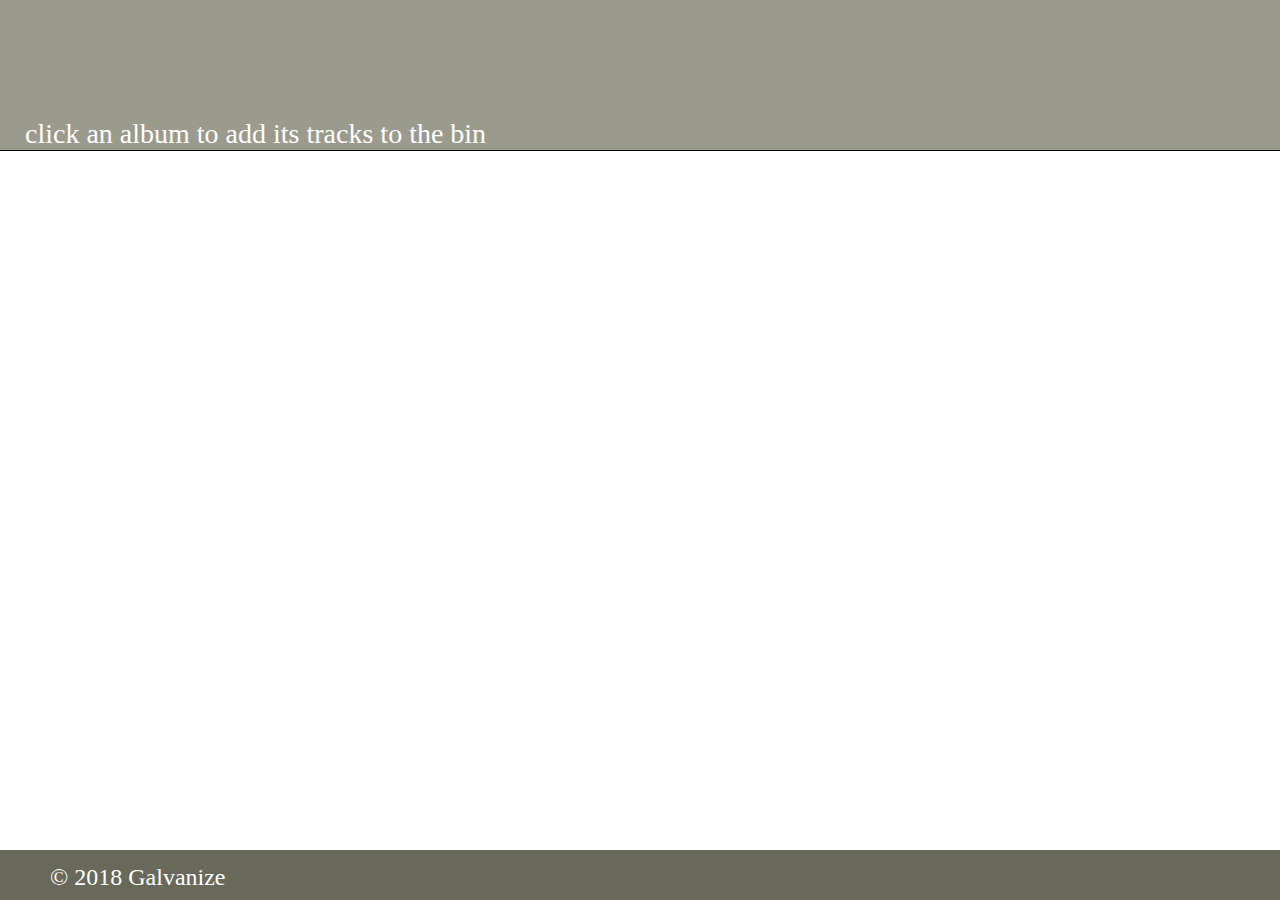
==== album.html @ 06a22d1c "second page started" ====
<DOCTYPE! html>
  <html>

  <body>
    <div class="pageWrapper">

      <head>
        <title>playlist page</title>
        <link type="text/css" rel="stylesheet" href="css/reset.css">
        <link type="text/css" rel="stylesheet" href="css/album.css">
        <script type="text/javascript" src="js/album.js" defer></script>
      </head>
      <header>
        <div class="head">
          <p class="headTxt">click an album to add its tracks to the bin</p>
        </div>
      </header>

      <footer>
        <div class="foot">
          <p class="copywrite">&copy; 2018 Galvanize</p>
        </div>
      </footer>
    </div> <!-- end pageWrapper -->
    
  </body>

  </html>
---- css/album.css ----
@import url("../css/main.css");

.head {
  height: 150px;
}

.headTxt {
  padding-top: 120px;
  padding-left: 25px;
  color: white;
  font-size: 28px;
}
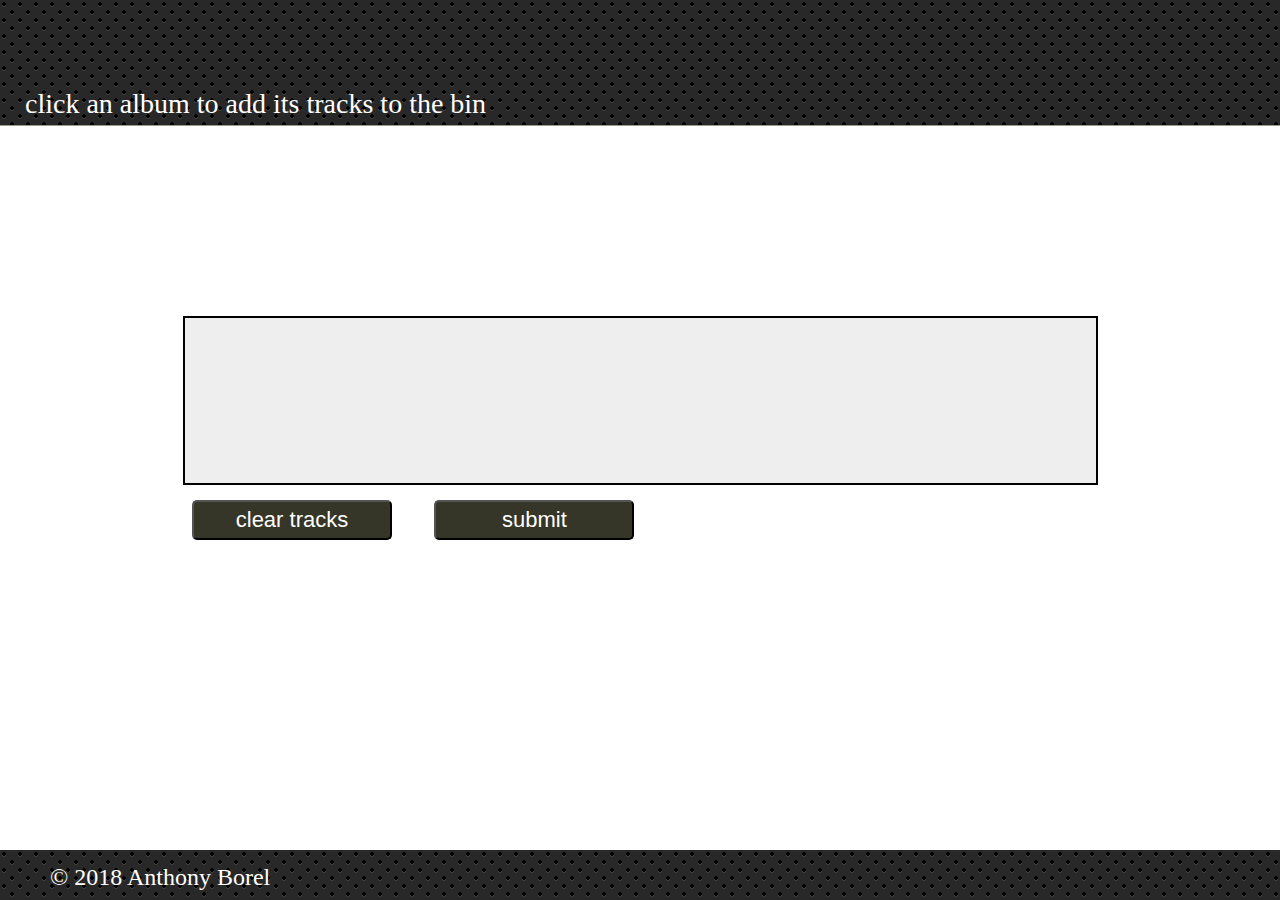
==== commit 38b5d77f: "Almost out of Beta" ====
--- a/album.html
+++ b/album.html
@@ -15,14 +15,17 @@
           <p class="headTxt">click an album to add its tracks to the bin</p>
         </div>
       </header>
-
+      <div class="albumsRow" id="albumShelf"></div>
+      <div class="albumInfo" id="albumSelect"></div>
+      <button type="button" name="button" class="btnLeft" id="clearBtn">clear tracks</button>
+      <button type="button" name="button" class="btnRight" id="submitBtn">submit</button>
       <footer>
         <div class="foot">
-          <p class="copywrite">&copy; 2018 Galvanize</p>
+          <p class="copywrite">&copy; 2018 Anthony Borel</p>
         </div>
       </footer>
     </div> <!-- end pageWrapper -->
-    
+
   </body>
 
   </html>
--- a/css/album.css
+++ b/css/album.css
@@ -1,12 +1,56 @@
 @import url("../css/main.css");
+body {
+  font-family: 'ShinyFont';
+}
 
 .head {
-  height: 150px;
+  height: 125px;
+  border-bottom: 1px solid #9B9B8D;
 }
 
 .headTxt {
-  padding-top: 120px;
+  padding-top: 90px;
   padding-left: 25px;
   color: white;
   font-size: 28px;
 }
+
+.albumsRow {
+  display: flex;
+  justify-content: space-between;
+  overflow: scroll;
+  width: 70%;
+  height: 160px;
+  padding-top: 15px;
+  padding-bottom: 15px;
+  margin: 0 auto;
+}
+
+.miniAlbum {
+  width: 100px;
+  height: 100px;
+}
+
+.miniAlbum img {
+  max-width: 100%;
+  max-height: 100%;
+}
+
+.albumInfo {
+  width: 70%;
+  height: 150px;
+  overflow: scroll;
+  padding-top: 15px;
+  padding-left: 15px;
+  background-color: #EEEEEE;
+  border: 2px solid black;
+  margin: 0 auto;
+}
+
+.btnLeft {
+  margin-left: 15%;
+}
+
+.btnRight {
+  margin-left: 3%;
+}
